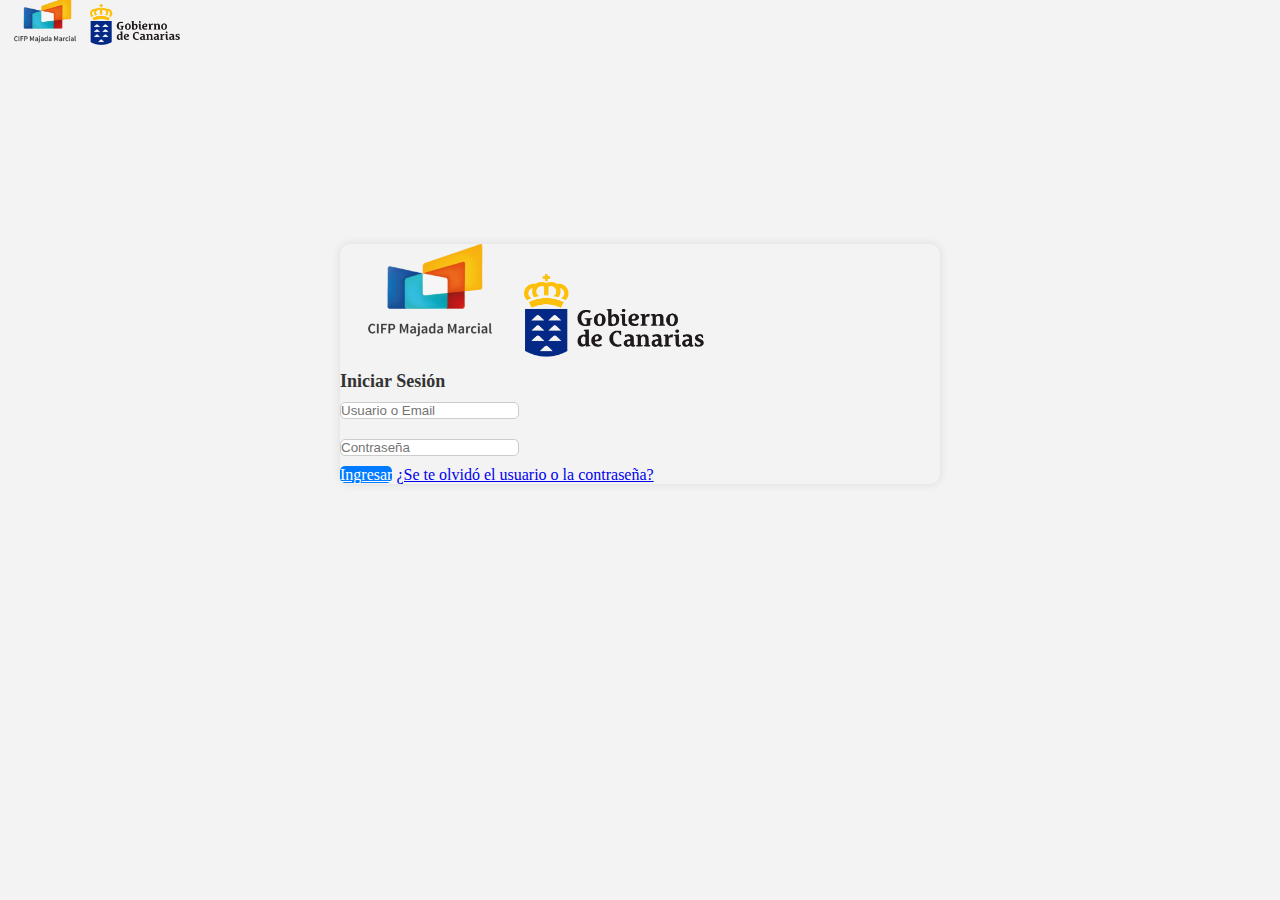
==== public/index.html @ 1f0e47b5 "back hecho" ====
<!DOCTYPE html>
<html lang="en">

<head>
    <meta charset="UTF-8">
    <meta name="viewport" content="width=device-width, initial-scale=1.0">
    <link href="https://cdn.jsdelivr.net/npm/bootstrap@5.3.2/dist/css/bootstrap.min.css" rel="stylesheet"
        integrity="sha384-T3c6CoIi6uLrA9TneNEoa7RxnatzjcDSCmG1MXxSR1GAsXEV/Dwwykc2MPK8M2HN" crossorigin="anonymous">
    <script src="https://cdn.jsdelivr.net/npm/bootstrap@5.3.2/dist/js/bootstrap.bundle.min.js"
        integrity="sha384-C6RzsynM9kWDrMNeT87bh95OGNyZPhcTNXj1NW7RuBCsyN/o0jlpcV8Qyq46cDfL"
        crossorigin="anonymous"></script>
    <link rel="shortcut icon" href="./images/logo.png" type="image/x-icon">
    <link rel="stylesheet" href="./css/style.css">
    <title>Majada Marcial</title>
</head>

<body class="home">

    <header class="navbar navbar-expand-lg navbar-light bg-light">
        <a class="navbar-brand" href="#">
            <img src="./images/logo.png" alt="Majada Marcial Logo" class="img-fluid mb-3">
            <img src="./images/gobierno-canarias.png" alt="Majada Marcial Logo" class="img-fluid mb-3">
        </a>
    </header>

    <div class="container">
        <div class="card">
            <div class="card-body">
                <img src="./images/logo.png" alt="Majada Marcial Logo" class="img-fluid mb-3">
                <img src="./images/gobierno-canarias.png" alt="Majada Marcial Logo" class="img-fluid mb-3">
                <h2 class="card-title">Iniciar Sesión</h2>
                <form>
                    <div class="form-group">
                        <input type="text" class="form-control" placeholder="Usuario o Email">
                    </div>
                    <div class="form-group">
                        <input type="password" class="form-control" placeholder="Contraseña">
                    </div>
                    <a href="./pages/formulario.html" type="submit" class="btn btn-primary btn-block">Ingresar</a>
                    <a href="#">¿Se te olvidó el usuario o la contraseña?</a>
                </form>
            </div>
        </div>
    </div>
</body>

</html>
---- public/css/style.css ----
* {
    box-sizing: border-box;
    margin: 0;
    padding: 0;
}

body {
    background-color: #f3f3f3;
}

/*--------------------------------------------------------------------------*/

/*INICIO*/

/*--------------------------------------------------------------------------*/
.home .navbar-brand {
    display: flex;
    align-items: center;
}

.home .navbar-brand img {
    width: 90px;
}

.home .navbar-text {
    flex: 1;
    display: flex;
    align-items: center;
    justify-content: center;
    font-size: 24px;
    color: #333;
}

.home .container {
    height: 70vh;
    display: flex;
    justify-content: center;
    align-items: center;
}

.home .card {
    width: 100%;
    max-width: 600px;
    border: none;
    border-radius: 10px;
    box-shadow: 0 0 10px rgba(0, 0, 0, 0.1);
}

.home .card img {
    width: 30%;
}

.home .card-body {
    text-align: left;
}

.home .card-title {
    font-size: 18px;
    color: #333;
    margin-top: 10px;
}

.home .form-control {
    border: 1px solid #ccc;
    border-radius: 5px;
    margin: 10px 0;
}

.home .btn-primary {
    background-color: #007bff;
    border: none;
    border-radius: 5px;
}

.home .btn-primary:hover {
    background-color: #0056b3;
}

.home .img-fluid {
    max-width: 100%;
}





/*--------------------------------------------------------------------------*/

/*INDEX*/

/*--------------------------------------------------------------------------*/


.form-group label {
    font-weight: bold;
    font-size: 18px;
}

.navbar-brand {
    display: flex;
    align-items: center;
    height: 49px;
}

.navbar-brand img#imglogo1 {
    margin-top: 30px;
    width: 90px;
}

.navbar-brand img#imglogo2 {
    margin-top: 20px;
    width: 90px;
}

.user-section {
    display: flex;
    align-items: center;
    margin-left: auto;
    /* Coloca la sección de usuario a la derecha */
}

.user-info {
    display: flex;
    align-items: center;
    margin-right: 20px;
    /* Espacio entre la imagen y el nombre de usuario */
}

.user-avatar {
    width: 30px;
    /* Ajusta el tamaño de la imagen de usuario según sea necesario */
    height: 30px;
    border-radius: 50%;
    margin-right: 10px;
    /* Espacio entre la imagen y el nombre de usuario */
}

.user-name {
    font-weight: bold;
}

/* Ajusta el diseño del botón y el menú desplegable según tus necesidades */
.dropdown {
    position: relative;
    display: inline-block;
}

.dropdown-menu {
    min-width: 120px;
}

.container-index {
    /* Puedes ajustar el ancho máximo según tus preferencias */
    margin-top: 20px;
    /* Ajusta el margen superior según tus preferencias */
    margin-bottom: 100px;
    margin-right: 3em;
    margin-left: 3em;
    padding: 20px;
    background-color: #fff;
    border-radius: 10px;
    box-shadow: 0 0 10px rgba(0, 0, 0, 0.1);


    /* Nuevas propiedades para dar un aspecto de hoja */
    border: 1px solid #ccc;
    background-size: 20px 20px;
    background-position: 0 0, 10px 10px;
}

.table {
    border: 1px solid #ccc;
    border-radius: 10px;
    box-shadow: 0 0 10px rgba(0, 0, 0, 0.1);
}

/* Mejora el estilo de los botones */
.btn-success {

    margin-top: 10px;

    background-color: rgb(50, 183, 13);
    /* Color de fondo */
    border: none;
    border-radius: 3px;
    /* Bordes redondeados */
    color: white;
    /* Color del texto */
    padding: 10px 20px;
    /* Espaciado interno */
    font-size: 18px;
    /* Tamaño del texto */
    cursor: pointer;

    /* Transiciones suaves */
}



.btn-primary {
    background-color: rgb(0, 134, 4);
    /* Color de fondo */
    border: none;
    border-radius: 3px;
    /* Bordes redondeados */
    color: white;
    /* Color del texto */

    /* Espaciado interno */
    /* Tamaño del texto */

    cursor: pointer;

    /* Transiciones suaves */
}

#agregar-fila {
    width: 100px;
    height: 45px;
}


.section {
    border-top: 4px solid #c7c7c7;
    /* Línea superior de la sección */
    padding-top: 20px;
    /* Ajusta el espacio superior según tus preferencias */
    margin-top: 20px;
    /* Ajusta el margen superior según tus preferencias */
}

.section h2 {
    font-weight: bold;
    font-size: 28px;
    /* Ajusta el tamaño del título según tus preferencias */
    text-transform: uppercase;
    /* Convierte el texto a mayúsculas */
    color: #2c3e50;
    /* Cambia el color del título si lo deseas */
    margin-bottom: 10px;
    padding: 10px;
    /* Espaciado interno para crear un recuadro */
    border: 2px solid #848e95;
    /* Borde alrededor del título */
    border-radius: 4px;
    /* Bordes redondeados */
    display: inline-block;
    /* Añadido para que el borde rodee el texto y no el ancho completo */
}

/* Estilo del modal */
.modal {
    display: none;
    position: fixed;
    z-index: 1;
    left: 0;
    top: 0;
    width: 100%;
    height: 100%;
    overflow: auto;
    background-color: rgba(0, 0, 0, 0.7);
}

.modal-content {
    background-color: #fff;
    margin: 10% auto;
    padding: 20px;
    border: 1px solid #ddd;
    width: 80%;
    max-width: 600px;
    border-radius: 10px;
    box-shadow: 0 4px 8px rgba(0, 0, 0, 0.1);
}

.close {
    color: #aaa;
    float: right;
    font-size: 24px;
    font-weight: bold;
}

.close:hover,
.close:focus {
    color: #333;
    text-decoration: none;
    cursor: pointer;
}

/* Estilo de los términos */
.terms {
    text-align: left;
    margin-bottom: 20px;
}

.terms h2 {
    color: red;
    font-size: 28px;
    margin-bottom: 10px;
}

.terms ul {
    list-style-type: none;
    padding: 0;
}

.terms li {
    margin-bottom: 10px;
    font-size: 18px;
    line-height: 1.5;
}

/* Estilo del botón de aceptar */
.accept-btn {
    width: 23%;
    background-color: rgb(133, 215, 133);
    color: black;
    border-color: black;
    padding: 10px 20px;
    font-size: 18px;
    border-radius: 5px;
    cursor: pointer;
    transition: background-color 0.3s, transform 0.2s;
}

/*Botones desplegable ocultar secciones primero y tercero  */

.toggleable-observaciones,
.toggleable-section {
    max-height: 2000px;
    /* Establece una altura máxima que supere la altura máxima posible */
    overflow: hidden;
    transition: max-height 0.2s ease-in-out ;
    /* Agrega una transición suave a la propiedad max-height */
}

.toggleable-observaciones.hidden,
.toggleable-section.hidden {
    max-height: 0;
    transition-delay: 0s; /* Retraso en la transición al cerrarse */
}

#toggleObservaciones,
#toggleSection {
    cursor: pointer;
    background-color: #828d98;
    color: #fff;
    border: none;
    padding: 10px;
    margin-bottom: 10px;
}

/* Estilo de la flecha */
.arrow {
    display: inline-block;
    transition: transform 0.3s ease-in-out;
}

/* Rotación de la flecha al ocultar */
.hidden .arrow {
    transform: rotate(90deg);
}

/* Estilo del botón */
#toggleSection,
#btnRefresh {
    cursor: pointer;
    background-color: #828d98;
    color: #fff;
    border: none;
    padding: 10px;
    margin-bottom: 10px;
}

/* Rotación del botón al hacer clic */
.rotate {
    transform: rotate(90deg);
    transition: transform 1s ease-in;
}

.rotated {
    transform: rotate(0deg);
    transition: transform 1s ease-out;
}

footer {
    position: fixed;
    bottom: 0;
    width: 100%;
    background-color: #fff;
    box-shadow: 0 0 10px rgba(0, 0, 0, 0.1);
    color: black; /* Texto blanco */
    padding: 5px; /* Espaciado interno */
    border-top: 2px solid #848e95; /* Borde similar al de la tabla */
}

footer a {
    color: black; /* Enlaces blancos */
    text-decoration: none; /* Sin subrayado */
    border-bottom: 1px dashed #fff; /* Línea punteada en la parte inferior de los enlaces */
    padding-left: 10px; /* Espaciado a la izquierda para la viñeta circular */
}

footer a:hover {
    border-bottom: 1px solid black; /* Línea sólida en la parte inferior al pasar el ratón sobre los enlaces */
}

/* Estilo para la viñeta circular */
footer a::before {
    content: '•'; /* Punto como viñeta */
    display: inline-block;
    font-size: 20px;
    margin-right: 5px; /* Espaciado a la derecha para separar la viñeta del texto */
}

/* Estilo para el mensaje de licencia */
footer p {
    margin: 0; /* Elimina el margen predeterminado */
}


/* .dark-mode {
    background-color: #1e1e1e; 
    color: #ffffff; 
}

.dark-mode .navbar {
    background-color: #2c2c2c; 
    color: #ffffff; 
}

.dark-mode .modal-content {
    background-color: #2c2c2c; 
    color: #ffffff; 
} */
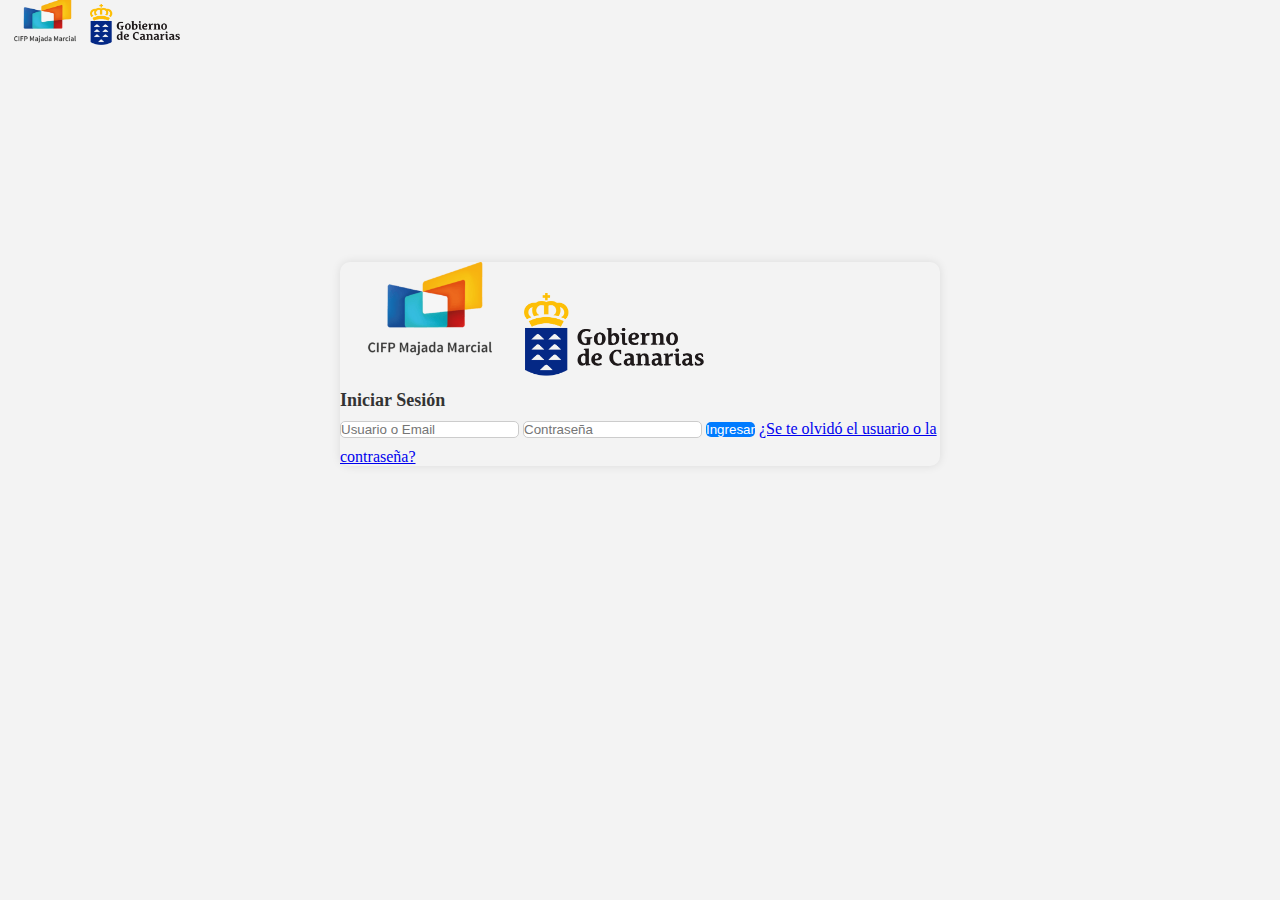
==== commit 1df79cf8: "porfin va el login y el aulas" ====
--- a/public/index.html
+++ b/public/index.html
@@ -6,9 +6,6 @@
     <meta name="viewport" content="width=device-width, initial-scale=1.0">
     <link href="https://cdn.jsdelivr.net/npm/bootstrap@5.3.2/dist/css/bootstrap.min.css" rel="stylesheet"
         integrity="sha384-T3c6CoIi6uLrA9TneNEoa7RxnatzjcDSCmG1MXxSR1GAsXEV/Dwwykc2MPK8M2HN" crossorigin="anonymous">
-    <script src="https://cdn.jsdelivr.net/npm/bootstrap@5.3.2/dist/js/bootstrap.bundle.min.js"
-        integrity="sha384-C6RzsynM9kWDrMNeT87bh95OGNyZPhcTNXj1NW7RuBCsyN/o0jlpcV8Qyq46cDfL"
-        crossorigin="anonymous"></script>
     <link rel="shortcut icon" href="./images/logo.png" type="image/x-icon">
     <link rel="stylesheet" href="./css/style.css">
     <title>Majada Marcial</title>
@@ -29,19 +26,19 @@
                 <img src="./images/logo.png" alt="Majada Marcial Logo" class="img-fluid mb-3">
                 <img src="./images/gobierno-canarias.png" alt="Majada Marcial Logo" class="img-fluid mb-3">
                 <h2 class="card-title">Iniciar Sesión</h2>
-                <form>
-                    <div class="form-group">
-                        <input type="text" class="form-control" placeholder="Usuario o Email">
-                    </div>
-                    <div class="form-group">
-                        <input type="password" class="form-control" placeholder="Contraseña">
-                    </div>
-                    <a href="./pages/formulario.html" type="submit" class="btn btn-primary btn-block">Ingresar</a>
+                <form id="login-form">
+                    <input type="text" class="form-control" placeholder="Usuario o Email" name="mail" id="mail">
+                    <input type="password" class="form-control" placeholder="Contraseña" name="password" id="password">
+                    <button type="submit" class="btn btn-primary btn-block" id="login-button">Ingresar</button>
                     <a href="#">¿Se te olvidó el usuario o la contraseña?</a>
                 </form>
             </div>
         </div>
     </div>
+    <script src="https://cdn.jsdelivr.net/npm/bootstrap@5.3.2/dist/js/bootstrap.bundle.min.js"
+        integrity="sha384-C6RzsynM9kWDrMNeT87bh95OGNyZPhcTNXj1NW7RuBCsyN/o0jlpcV8Qyq46cDfL"
+        crossorigin="anonymous"></script>
+    <script src="./scripts/login.js"></script>
 </body>
 
 </html>--- a/public/css/style.css
+++ b/public/css/style.css
@@ -8,6 +8,21 @@
     background-color: #f3f3f3;
 }
 
+.navbar-toggler {
+    border: none;
+        font-size: 20px;
+}
+
+.navbar-toggler-icon {
+    background-color: #000; /* Color del icono del botón de la hamburguesa */
+
+}
+
+.navbar-nav .nav-link {
+    margin-right: 15px; /* Ajusta el espacio entre los enlaces */
+    font-size: 19px;
+}
+
 /*--------------------------------------------------------------------------*/
 
 /*INICIO*/
@@ -93,7 +108,14 @@
 
 .form-group label {
     font-weight: bold;
-    font-size: 18px;
+    font-size: 20px;
+
+}
+
+
+
+.form-group input {
+    width: 40%;
 }
 
 .navbar-brand {
@@ -174,6 +196,40 @@
     box-shadow: 0 0 10px rgba(0, 0, 0, 0.1);
 }
 
+.table input,
+.table select {
+    margin-right: -10px;
+}
+
+/* Estilo específico para el campo de horas */
+.table input.horas {
+    width: 60px; /* Puedes ajustar el ancho según tus preferencias */
+}
+
+/* Estilo específico para los campos de curso y módulo */
+.table select.curso,
+.table select.modulo {
+    width: 20em; /* Puedes ajustar el ancho según tus preferencias */
+}
+
+.table th {
+    font-size: 16px; /* Puedes ajustar el tamaño del texto según tus preferencias */
+}
+
+/* Ajusta el tamaño del texto de los títulos específicos según sus clases */
+.table th,
+.table th,
+.table th {
+    font-size: 17px; /* Puedes ajustar el tamaño del texto según tus preferencias */
+}
+
+/* Solucionar el espacio entre los campos */
+
+/* Añade un poco de espacio entre las filas */
+.table tr {
+    margin-bottom: 50px; /* Puedes ajustar el margen inferior según tus preferencias */
+}
+
 /* Mejora el estilo de los botones */
 .btn-success {
 
@@ -196,6 +252,18 @@
 }
 
 
+.desplegable {
+    background-color: #5f6970;
+    border-radius: 10px;
+    width: 35px;
+    height: 35px;
+    display: flex;
+    align-items: center;
+    justify-content: center;
+    border: 2px solid black;
+}
+
+
 
 .btn-primary {
     background-color: rgb(0, 134, 4);
@@ -215,8 +283,9 @@
 }
 
 #agregar-fila {
-    width: 100px;
-    height: 45px;
+    width: 120px;
+    height: 50px;
+    font-size: 18px;
 }
 
 
@@ -227,6 +296,26 @@
     /* Ajusta el espacio superior según tus preferencias */
     margin-top: 20px;
     /* Ajusta el margen superior según tus preferencias */
+}
+
+.section1{
+    border-top: 4px solid #c7c7c7;
+    /* Línea superior de la sección */
+    padding-top: 20px;
+    /* Ajusta el espacio superior según tus preferencias */
+    margin-top: 16px;
+    /* Ajusta el margen superior según tus preferencias */
+    clear: right;
+}
+
+.section3{
+    border-top: 4px solid #c7c7c7;
+    /* Línea superior de la sección */
+    padding-top: 20px;
+    /* Ajusta el espacio superior según tus preferencias */
+    margin-top: 32px;
+    /* Ajusta el margen superior según tus preferencias */
+    clear: right;
 }
 
 .section h2 {
@@ -309,6 +398,7 @@
     line-height: 1.5;
 }
 
+
 /* Estilo del botón de aceptar */
 .accept-btn {
     width: 23%;
@@ -324,30 +414,31 @@
 
 /*Botones desplegable ocultar secciones primero y tercero  */
 
-.toggleable-observaciones,
-.toggleable-section {
-    max-height: 2000px;
-    /* Establece una altura máxima que supere la altura máxima posible */
+.toggleable-section,
+.toggleable-observaciones {
     overflow: hidden;
-    transition: max-height 0.2s ease-in-out ;
-    /* Agrega una transición suave a la propiedad max-height */
-}
-
-.toggleable-observaciones.hidden,
-.toggleable-section.hidden {
+    transition: max-height 0.2s ease-in-out;
+    max-height: 2000px; /* Ajusta según sea necesario */
+}
+
+.toggleable-section.hidden,
+.toggleable-observaciones.hidden {
     max-height: 0;
-    transition-delay: 0s; /* Retraso en la transición al cerrarse */
+    transition-delay: 0s;
 }
 
 #toggleObservaciones,
 #toggleSection {
     cursor: pointer;
-    background-color: #828d98;
+
     color: #fff;
     border: none;
     padding: 10px;
     margin-bottom: 10px;
-}
+    float: left; /* Hace que el botón flote a la izquierda */
+    margin-right: 10px; /* Agrega un margen a la derecha del botón para separarlo de la línea */
+}
+
 
 /* Estilo de la flecha */
 .arrow {
@@ -364,7 +455,7 @@
 #toggleSection,
 #btnRefresh {
     cursor: pointer;
-    background-color: #828d98;
+
     color: #fff;
     border: none;
     padding: 10px;
@@ -382,39 +473,50 @@
     transition: transform 1s ease-out;
 }
 
+
+.anotaciones h2 {
+    margin-top: 20px;
+    font-size: 26px;
+}
+
+.anotaciones li {
+    font-size: 20px;
+    line-height: 1.5;
+    color: #333;
+}
+
 footer {
-    position: fixed;
-    bottom: 0;
+    position: relative; /* Cambiado de fixed a relative */
     width: 100%;
     background-color: #fff;
     box-shadow: 0 0 10px rgba(0, 0, 0, 0.1);
-    color: black; /* Texto blanco */
-    padding: 5px; /* Espaciado interno */
-    border-top: 2px solid #848e95; /* Borde similar al de la tabla */
-}
-
+    color: black;
+    padding: 5px;
+    border-top: 2px solid #848e95;
+    margin-top: 20px; /* Ajusta según sea necesario */
+}
+
+/* Opcional: Ajusta el estilo del enlace y la viñeta según tus preferencias */
 footer a {
-    color: black; /* Enlaces blancos */
-    text-decoration: none; /* Sin subrayado */
-    border-bottom: 1px dashed #fff; /* Línea punteada en la parte inferior de los enlaces */
-    padding-left: 10px; /* Espaciado a la izquierda para la viñeta circular */
+    color: black;
+    text-decoration: none;
+    border-bottom: 1px dashed #fff;
+    padding-left: 10px;
 }
 
 footer a:hover {
-    border-bottom: 1px solid black; /* Línea sólida en la parte inferior al pasar el ratón sobre los enlaces */
-}
-
-/* Estilo para la viñeta circular */
+    border-bottom: 1px solid black;
+}
+
 footer a::before {
-    content: '•'; /* Punto como viñeta */
+    content: '•';
     display: inline-block;
     font-size: 20px;
-    margin-right: 5px; /* Espaciado a la derecha para separar la viñeta del texto */
-}
-
-/* Estilo para el mensaje de licencia */
+    margin-right: 5px;
+}
+
 footer p {
-    margin: 0; /* Elimina el margen predeterminado */
+    margin: 0;
 }
 
 
